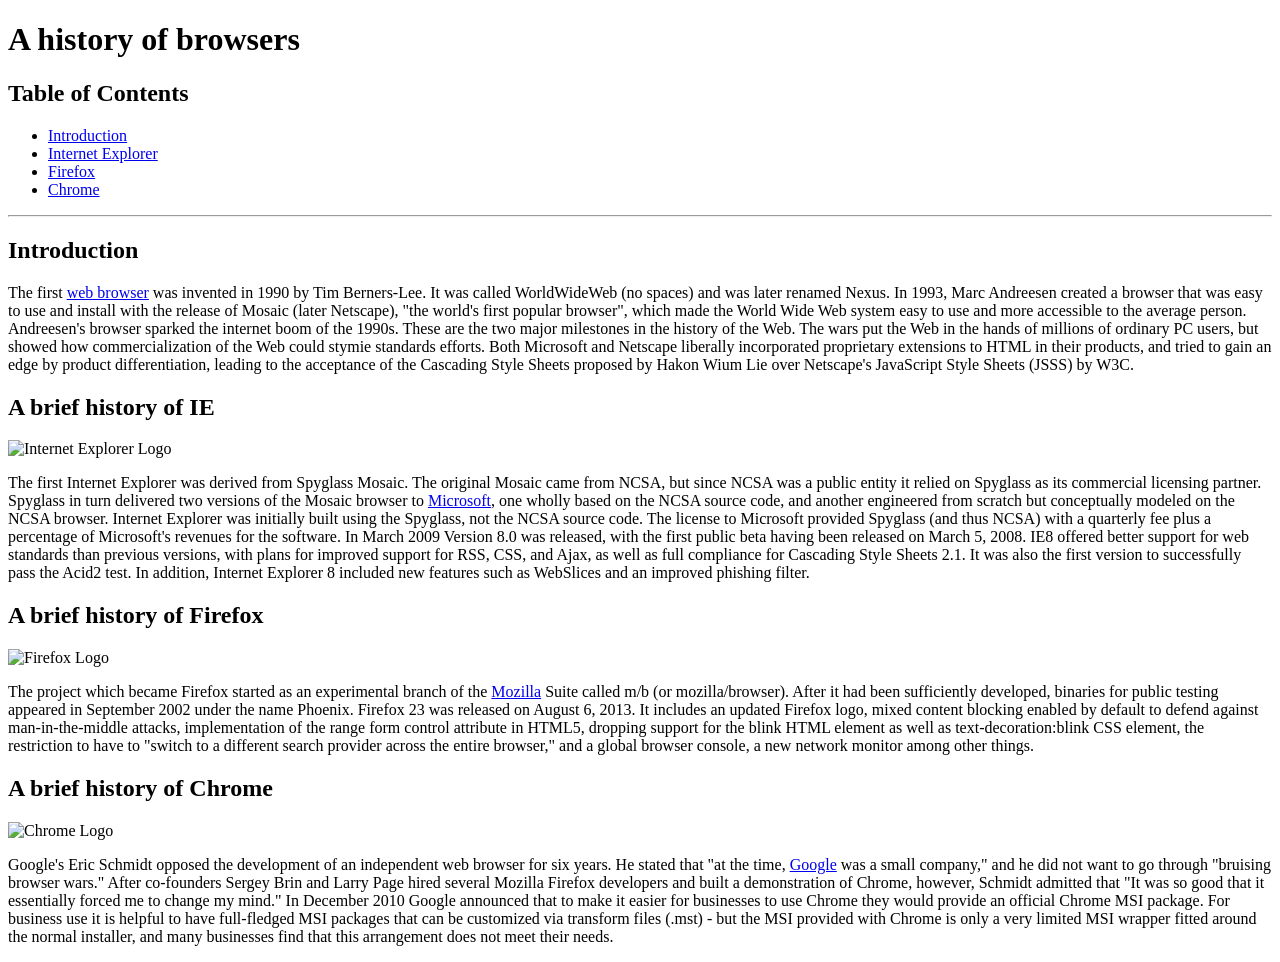
==== index.html @ 0c162361 "save" ====
<!DOCTYPE html>
<html lang="en">
<head>
    <meta charset="UTF-8">
    <meta name="viewport" content="width=device-width, initial-scale=1.0">
    <title>A history of browsers</title>
</head>
<body>

    <h1>A history of browsers</h1>

    <section id="toc">
        <h2>Table of Contents</h2>
        <ul>
            <li><a href="#introduction">Introduction</a></li>
            <li><a href="#ie">Internet Explorer</a></li>
            <li><a href="#firefox">Firefox</a></li>
            <li><a href="#chrome">Chrome</a></li>
        </ul>
    </section>

    <hr>

    <section id="introduction">
        <h2>Introduction</h2>
        <p>The first <a href="https://www.w3.org/TR/html401/intro/intro.html" target="_blank">web browser</a> was invented in 1990 by Tim Berners-Lee. It was called WorldWideWeb (no spaces) and was later renamed Nexus. In 1993, Marc Andreesen created a browser that was easy to use and install with the release of Mosaic (later Netscape), "the world's first popular browser", which made the World Wide Web system easy to use and more accessible to the average person. Andreesen's browser sparked the internet boom of the 1990s. These are the two major milestones in the history of the Web.

The wars put the Web in the hands of millions of ordinary PC users, but showed how commercialization of the Web could stymie standards efforts. Both Microsoft and Netscape liberally incorporated proprietary extensions to HTML in their products, and tried to gain an edge by product differentiation, leading to the acceptance of the Cascading Style Sheets proposed by Hakon Wium Lie over Netscape's JavaScript Style Sheets (JSSS) by W3C.
</p>
    </section>

    <section id="ie">
        <h2>A brief history of IE</h2>
        <img src="https://upload.wikimedia.org/wikipedia/commons/1/18/Internet_Explorer_10%2B11_logo.svg" alt="Internet Explorer Logo" width="100">
        <p>The first Internet Explorer was derived from Spyglass Mosaic. The original Mosaic came from NCSA, but since NCSA was a public entity it relied on Spyglass as its commercial licensing partner. Spyglass in turn delivered two versions of the Mosaic browser to <a href="https://www.microsoft.com/en-us" target="_blank">Microsoft</a>, one wholly based on the NCSA source code, and another engineered from scratch but conceptually modeled on the NCSA browser. Internet Explorer was initially built using the Spyglass, not the NCSA source code. The license to Microsoft provided Spyglass (and thus NCSA) with a quarterly fee plus a percentage of Microsoft's revenues for the software.

In March 2009 Version 8.0 was released, with the first public beta having been released on March 5, 2008. IE8 offered better support for web standards than previous versions, with plans for improved support for RSS, CSS, and Ajax, as well as full compliance for Cascading Style Sheets 2.1. It was also the first version to successfully pass the Acid2 test. In addition, Internet Explorer 8 included new features such as WebSlices and an improved phishing filter.</p>
    </section>

    <section id="firefox">
        <h2>A brief history of Firefox</h2>
        <img src="https://upload.wikimedia.org/wikipedia/commons/a/a0/Firefox_logo%2C_2019.svg" alt="Firefox Logo" width="100">
        <p>The project which became Firefox started as an experimental branch of the <a href="https://www.mozilla.org/" target="_blank">Mozilla</a> Suite called m/b (or mozilla/browser). After it had been sufficiently developed, binaries for public testing appeared in September 2002 under the name Phoenix.

Firefox 23 was released on August 6, 2013. It includes an updated Firefox logo, mixed content blocking enabled by default to defend against man-in-the-middle attacks, implementation of the range form control attribute in HTML5, dropping support for the blink HTML element as well as text-decoration:blink CSS element, the restriction to have to "switch to a different search provider across the entire browser," and a global browser console, a new network monitor among other things. </p>
    </section>

    <section id="chrome">
        <h2>A brief history of Chrome</h2>
        <img src="https://upload.wikimedia.org/wikipedia/commons/e/e1/Google_Chrome_icon_%28February_2022%29.svg" alt="Chrome Logo" width="100">
        <p>Google's Eric Schmidt opposed the development of an independent web browser for six years. He stated that "at the time, <a href="https://www.google.com" target="_blank">Google</a> was a small company," and he did not want to go through "bruising browser wars." After co-founders Sergey Brin and Larry Page hired several Mozilla Firefox developers and built a demonstration of Chrome, however, Schmidt admitted that "It was so good that it essentially forced me to change my mind."

In December 2010 Google announced that to make it easier for businesses to use Chrome they would provide an official Chrome MSI package. For business use it is helpful to have full-fledged MSI packages that can be customized via transform files (.mst) - but the MSI provided with Chrome is only a very limited MSI wrapper fitted around the normal installer, and many businesses find that this arrangement does not meet their needs.</p>
    </section>

</body>
</html>
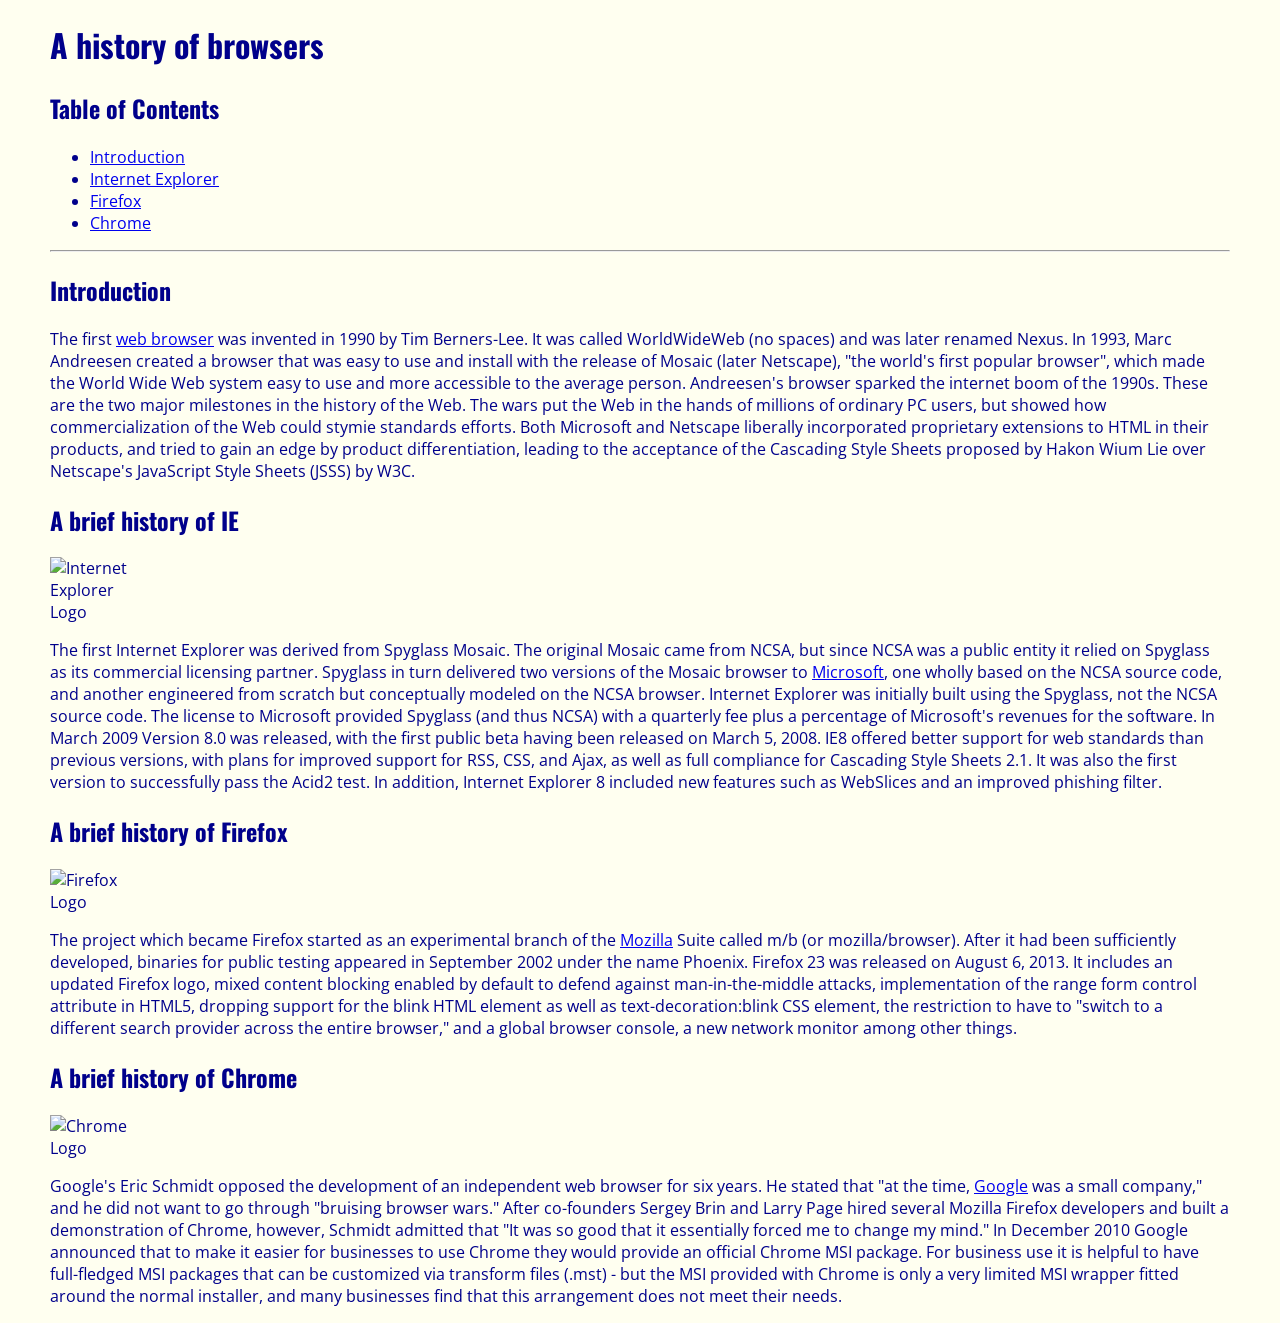
==== commit c5421a73: "save" ====
--- a/index.html
+++ b/index.html
@@ -4,6 +4,8 @@
     <meta charset="UTF-8">
     <meta name="viewport" content="width=device-width, initial-scale=1.0">
     <title>A history of browsers</title>
+    <link href="https://fonts.googleapis.com/css2?family=Open+Sans&family=Oswald&display=swap" rel="stylesheet">
+    <link rel="stylesheet" href="style.css">
 </head>
 <body>
 
--- a/style.css
+++ b/style.css
@@ -0,0 +1,25 @@
+/* General Body Styles */
+body {
+    background-color: Ivory;
+    color: DarkBlue;
+    font-family: 'Open Sans', sans-serif;
+    /* Margins: top/bottom 10px, left/right 50px */
+    margin: 10px 50px;
+}
+
+/* Heading Styles */
+h1, h2, h3, h4, h5, h6 {
+    font-family: 'Oswald', sans-serif;
+}
+
+/* Logo Alignment */
+img {
+    display: inline-block;
+    vertical-align: middle;
+    margin-right: 15px; /* Adds a little breathing room between logo and title */
+}
+
+/* Optional: Ensures the section header and logo sit nicely together */
+section h2 {
+    display: block;
+}
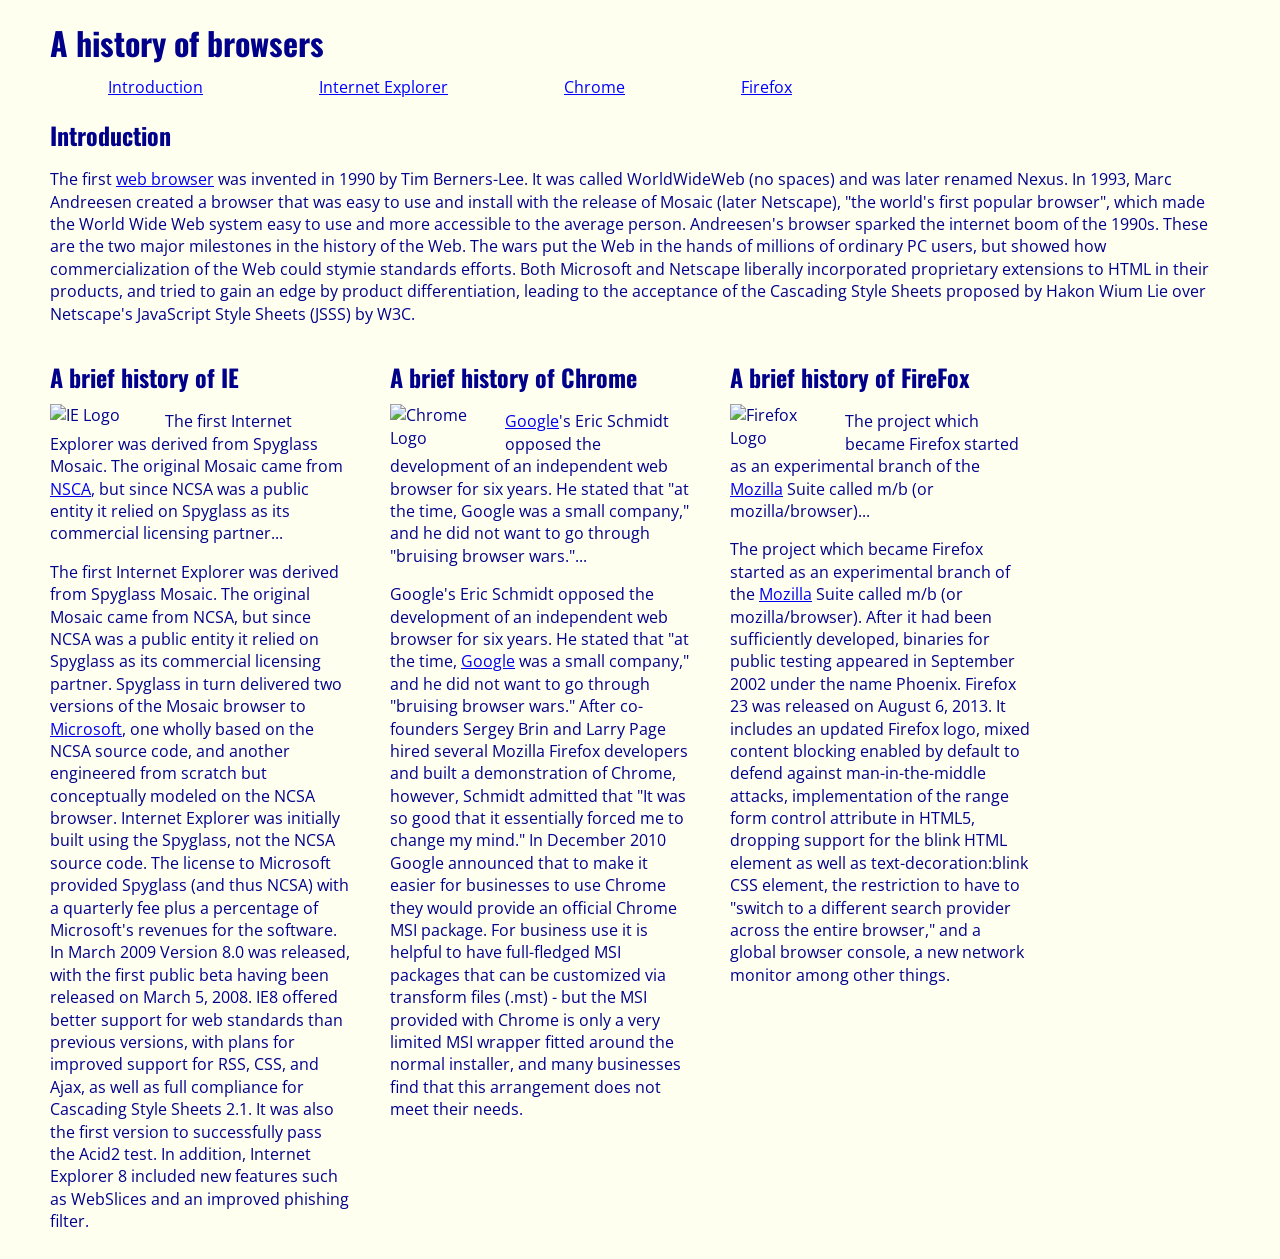
==== commit bfa93566: "save" ====
--- a/index.html
+++ b/index.html
@@ -2,7 +2,6 @@
 <html lang="en">
 <head>
     <meta charset="UTF-8">
-    <meta name="viewport" content="width=device-width, initial-scale=1.0">
     <title>A history of browsers</title>
     <link href="https://fonts.googleapis.com/css2?family=Open+Sans&family=Oswald&display=swap" rel="stylesheet">
     <link rel="stylesheet" href="style.css">
@@ -11,49 +10,57 @@
 
     <h1>A history of browsers</h1>
 
-    <section id="toc">
+    <nav id="toc">
         <h2>Table of Contents</h2>
         <ul>
             <li><a href="#introduction">Introduction</a></li>
             <li><a href="#ie">Internet Explorer</a></li>
+            <li><a href="#chrome">Chrome</a></li>
             <li><a href="#firefox">Firefox</a></li>
-            <li><a href="#chrome">Chrome</a></li>
         </ul>
-    </section>
-
-    <hr>
+    </nav>
 
     <section id="introduction">
         <h2>Introduction</h2>
         <p>The first <a href="https://www.w3.org/TR/html401/intro/intro.html" target="_blank">web browser</a> was invented in 1990 by Tim Berners-Lee. It was called WorldWideWeb (no spaces) and was later renamed Nexus. In 1993, Marc Andreesen created a browser that was easy to use and install with the release of Mosaic (later Netscape), "the world's first popular browser", which made the World Wide Web system easy to use and more accessible to the average person. Andreesen's browser sparked the internet boom of the 1990s. These are the two major milestones in the history of the Web.
 
-The wars put the Web in the hands of millions of ordinary PC users, but showed how commercialization of the Web could stymie standards efforts. Both Microsoft and Netscape liberally incorporated proprietary extensions to HTML in their products, and tried to gain an edge by product differentiation, leading to the acceptance of the Cascading Style Sheets proposed by Hakon Wium Lie over Netscape's JavaScript Style Sheets (JSSS) by W3C.
-</p>
+
+The wars put the Web in the hands of millions of ordinary PC users, but showed how commercialization of the Web could stymie standards efforts. Both Microsoft and Netscape liberally incorporated proprietary extensions to HTML in their products, and tried to gain an edge by product differentiation, leading to the acceptance of the Cascading Style Sheets proposed by Hakon Wium Lie over Netscape's JavaScript Style Sheets (JSSS) by W3C.</p>
     </section>
 
-    <section id="ie">
-        <h2>A brief history of IE</h2>
-        <img src="https://upload.wikimedia.org/wikipedia/commons/1/18/Internet_Explorer_10%2B11_logo.svg" alt="Internet Explorer Logo" width="100">
-        <p>The first Internet Explorer was derived from Spyglass Mosaic. The original Mosaic came from NCSA, but since NCSA was a public entity it relied on Spyglass as its commercial licensing partner. Spyglass in turn delivered two versions of the Mosaic browser to <a href="https://www.microsoft.com/en-us" target="_blank">Microsoft</a>, one wholly based on the NCSA source code, and another engineered from scratch but conceptually modeled on the NCSA browser. Internet Explorer was initially built using the Spyglass, not the NCSA source code. The license to Microsoft provided Spyglass (and thus NCSA) with a quarterly fee plus a percentage of Microsoft's revenues for the software.
+    <div class="browser-container">
+        
+        <section id="ie" class="browser-column">
+            <h2>A brief history of IE</h2>
+            <img src="https://upload.wikimedia.org/wikipedia/commons/1/18/Internet_Explorer_10%2B11_logo.svg" alt="IE Logo" width="100">
+            <p>The first Internet Explorer was derived from Spyglass Mosaic. The original Mosaic came from <a href="http://www.ncsa.illinois.edu/" target="_blank">NSCA</a>, but since NCSA was a public entity it relied on Spyglass as its commercial licensing partner...</p>
+            <p>The first Internet Explorer was derived from Spyglass Mosaic. The original Mosaic came from NCSA, but since NCSA was a public entity it relied on Spyglass as its commercial licensing partner. Spyglass in turn delivered two versions of the Mosaic browser to <a href="https://www.microsoft.com/en-us" target="_blank">Microsoft</a>, one wholly based on the NCSA source code, and another engineered from scratch but conceptually modeled on the NCSA browser. Internet Explorer was initially built using the Spyglass, not the NCSA source code. The license to Microsoft provided Spyglass (and thus NCSA) with a quarterly fee plus a percentage of Microsoft's revenues for the software.
+
 
 In March 2009 Version 8.0 was released, with the first public beta having been released on March 5, 2008. IE8 offered better support for web standards than previous versions, with plans for improved support for RSS, CSS, and Ajax, as well as full compliance for Cascading Style Sheets 2.1. It was also the first version to successfully pass the Acid2 test. In addition, Internet Explorer 8 included new features such as WebSlices and an improved phishing filter.</p>
-    </section>
+        </section>
 
-    <section id="firefox">
-        <h2>A brief history of Firefox</h2>
-        <img src="https://upload.wikimedia.org/wikipedia/commons/a/a0/Firefox_logo%2C_2019.svg" alt="Firefox Logo" width="100">
-        <p>The project which became Firefox started as an experimental branch of the <a href="https://www.mozilla.org/" target="_blank">Mozilla</a> Suite called m/b (or mozilla/browser). After it had been sufficiently developed, binaries for public testing appeared in September 2002 under the name Phoenix.
+        <section id="chrome" class="browser-column">
+            <h2>A brief history of Chrome</h2>
+            <img src="https://upload.wikimedia.org/wikipedia/commons/e/e1/Google_Chrome_icon_%28February_2022%29.svg" alt="Chrome Logo" width="100">
+            <p><a href="https://www.google.com" target="_blank">Google</a>'s Eric Schmidt opposed the development of an independent web browser for six years. He stated that "at the time, Google was a small company," and he did not want to go through "bruising browser wars."...</p>
+            <p>Google's Eric Schmidt opposed the development of an independent web browser for six years. He stated that "at the time, <a href="https://www.google.com" target="_blank">Google</a> was a small company," and he did not want to go through "bruising browser wars." After co-founders Sergey Brin and Larry Page hired several Mozilla Firefox developers and built a demonstration of Chrome, however, Schmidt admitted that "It was so good that it essentially forced me to change my mind."
 
-Firefox 23 was released on August 6, 2013. It includes an updated Firefox logo, mixed content blocking enabled by default to defend against man-in-the-middle attacks, implementation of the range form control attribute in HTML5, dropping support for the blink HTML element as well as text-decoration:blink CSS element, the restriction to have to "switch to a different search provider across the entire browser," and a global browser console, a new network monitor among other things. </p>
-    </section>
-
-    <section id="chrome">
-        <h2>A brief history of Chrome</h2>
-        <img src="https://upload.wikimedia.org/wikipedia/commons/e/e1/Google_Chrome_icon_%28February_2022%29.svg" alt="Chrome Logo" width="100">
-        <p>Google's Eric Schmidt opposed the development of an independent web browser for six years. He stated that "at the time, <a href="https://www.google.com" target="_blank">Google</a> was a small company," and he did not want to go through "bruising browser wars." After co-founders Sergey Brin and Larry Page hired several Mozilla Firefox developers and built a demonstration of Chrome, however, Schmidt admitted that "It was so good that it essentially forced me to change my mind."
 
 In December 2010 Google announced that to make it easier for businesses to use Chrome they would provide an official Chrome MSI package. For business use it is helpful to have full-fledged MSI packages that can be customized via transform files (.mst) - but the MSI provided with Chrome is only a very limited MSI wrapper fitted around the normal installer, and many businesses find that this arrangement does not meet their needs.</p>
-    </section>
+        </section>
+
+        <section id="firefox" class="browser-column">
+            <h2>A brief history of FireFox</h2>
+            <img src="https://upload.wikimedia.org/wikipedia/commons/a/a0/Firefox_logo%2C_2019.svg" alt="Firefox Logo" width="100">
+            <p>The project which became Firefox started as an experimental branch of the <a href="https://www.mozilla.org/" target="_blank">Mozilla</a> Suite called m/b (or mozilla/browser)...</p>
+            <p>The project which became Firefox started as an experimental branch of the <a href="https://www.mozilla.org/" target="_blank">Mozilla</a> Suite called m/b (or mozilla/browser). After it had been sufficiently developed, binaries for public testing appeared in September 2002 under the name Phoenix.
+
+
+Firefox 23 was released on August 6, 2013. It includes an updated Firefox logo, mixed content blocking enabled by default to defend against man-in-the-middle attacks, implementation of the range form control attribute in HTML5, dropping support for the blink HTML element as well as text-decoration:blink CSS element, the restriction to have to "switch to a different search provider across the entire browser," and a global browser console, a new network monitor among other things.</p>
+        </section>
+
+    </div>
 
 </body>
 </html>
--- a/style.css
+++ b/style.css
@@ -3,23 +3,58 @@
     background-color: Ivory;
     color: DarkBlue;
     font-family: 'Open Sans', sans-serif;
-    /* Margins: top/bottom 10px, left/right 50px */
     margin: 10px 50px;
+    line-height: 1.4; /* Improves readability to match image */
 }
 
 /* Heading Styles */
-h1, h2, h3, h4, h5, h6 {
+h1, h2 {
     font-family: 'Oswald', sans-serif;
+    margin-bottom: 10px;
 }
 
-/* Logo Alignment */
-img {
-    display: inline-block;
-    vertical-align: middle;
-    margin-right: 15px; /* Adds a little breathing room between logo and title */
+/* Navigation Bar */
+#toc h2 {
+    display: none;
 }
 
-/* Optional: Ensures the section header and logo sit nicely together */
-section h2 {
-    display: block;
+#toc ul {
+    list-style-type: none;
+    padding: 0;
+    margin: 0 0 20px 0;
+    display: flex;
+    justify-content: space-around; /* Distributes links evenly across the page */
+    max-width: 800px; /* Keeps links from spreading too far on wide screens */
+}
+
+#toc a {
+    text-decoration: underline; /* Matches the blue link style in image */
+    color: blue;
+}
+
+/* Column Layout */
+.browser-container {
+    display: flex;
+    flex-direction: row;
+    gap: 40px; /* Adjusts space between columns */
+    align-items: flex-start;
+}
+
+.browser-column {
+    width: 300px;
+    flex-shrink: 0;
+}
+
+/* Logo Wrapping Logic */
+img {
+    float: left; /* Makes text wrap around the image */
+    margin-right: 15px;
+    margin-bottom: 5px;
+}
+
+/* Clears floats so columns don't collapse */
+.browser-column::after {
+    content: "";
+    display: table;
+    clear: both;
 }
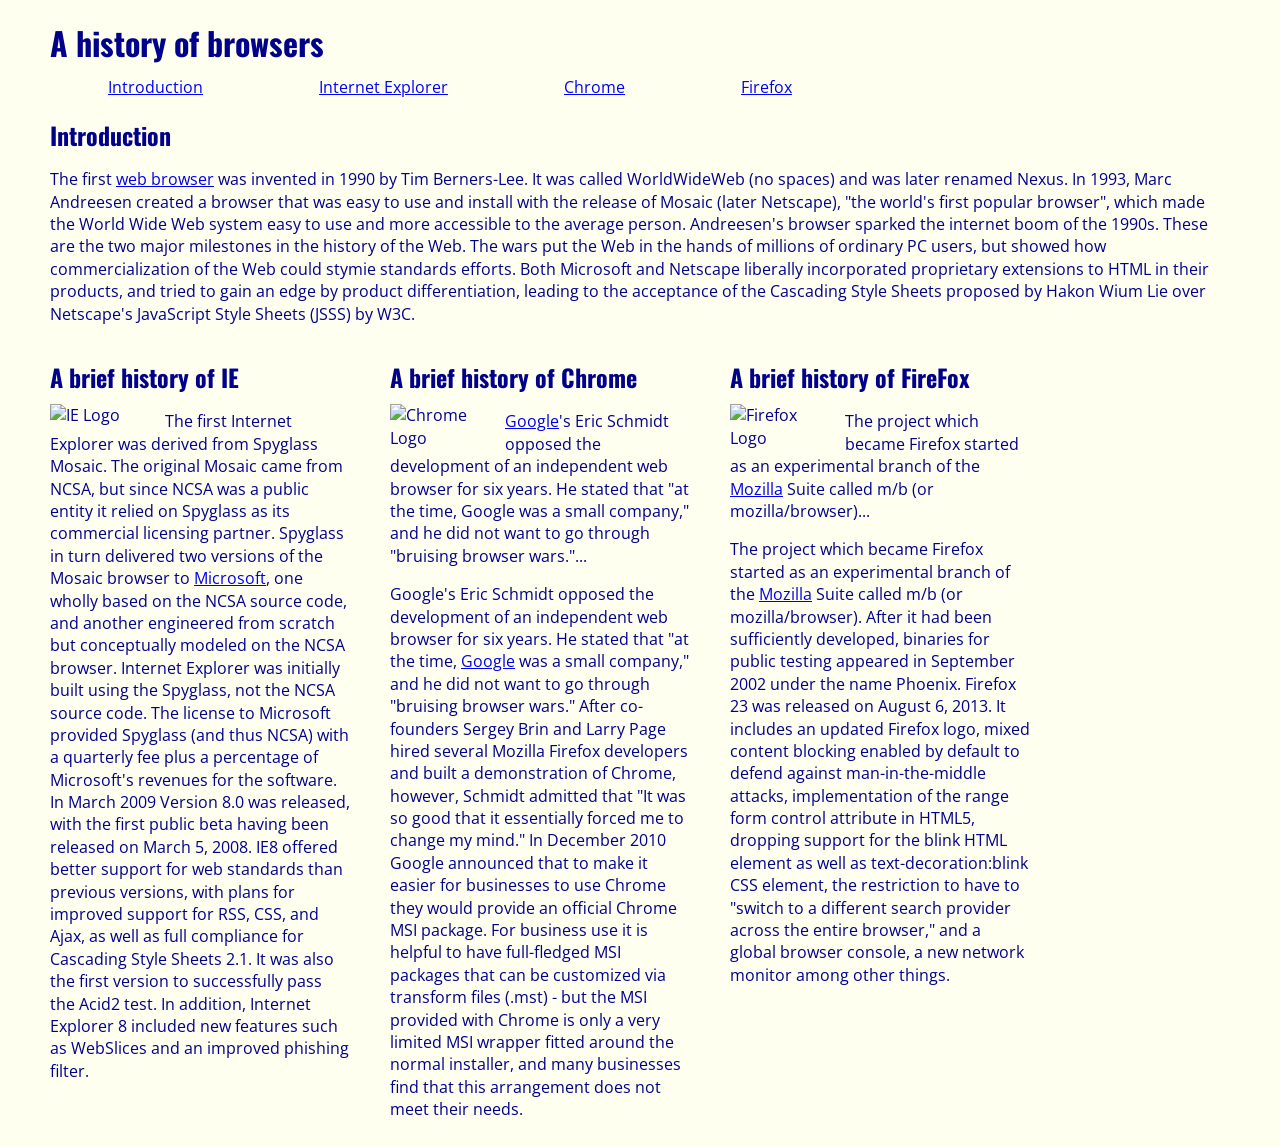
==== commit fefa1826: "save" ====
--- a/index.html
+++ b/index.html
@@ -33,7 +33,6 @@
         <section id="ie" class="browser-column">
             <h2>A brief history of IE</h2>
             <img src="https://upload.wikimedia.org/wikipedia/commons/1/18/Internet_Explorer_10%2B11_logo.svg" alt="IE Logo" width="100">
-            <p>The first Internet Explorer was derived from Spyglass Mosaic. The original Mosaic came from <a href="http://www.ncsa.illinois.edu/" target="_blank">NSCA</a>, but since NCSA was a public entity it relied on Spyglass as its commercial licensing partner...</p>
             <p>The first Internet Explorer was derived from Spyglass Mosaic. The original Mosaic came from NCSA, but since NCSA was a public entity it relied on Spyglass as its commercial licensing partner. Spyglass in turn delivered two versions of the Mosaic browser to <a href="https://www.microsoft.com/en-us" target="_blank">Microsoft</a>, one wholly based on the NCSA source code, and another engineered from scratch but conceptually modeled on the NCSA browser. Internet Explorer was initially built using the Spyglass, not the NCSA source code. The license to Microsoft provided Spyglass (and thus NCSA) with a quarterly fee plus a percentage of Microsoft's revenues for the software.
 
 
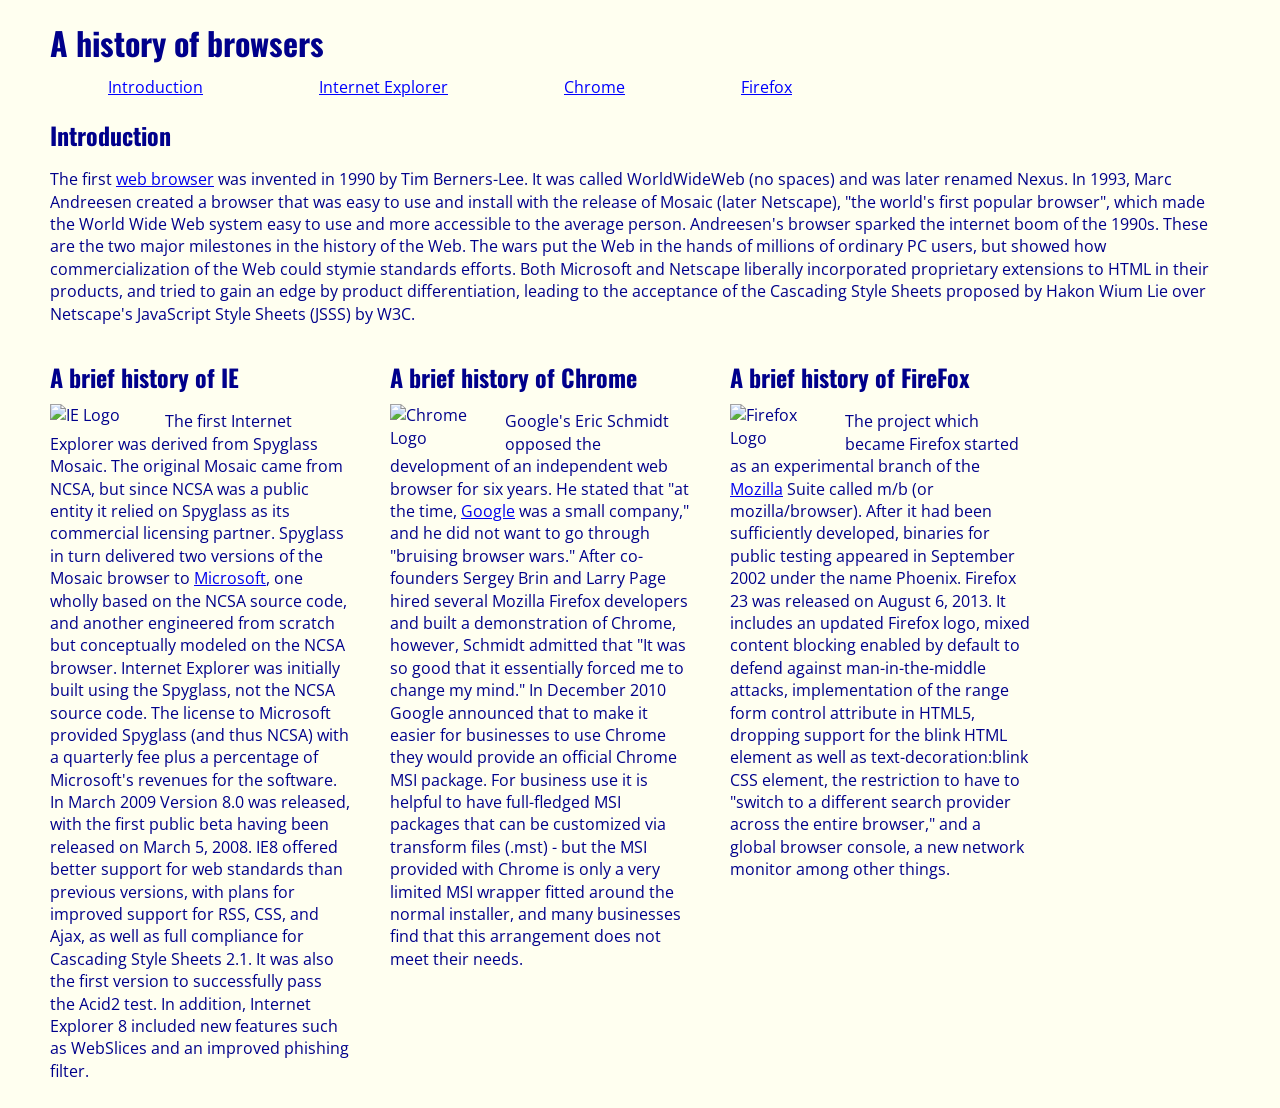
==== commit 2674be3e: "save" ====
--- a/index.html
+++ b/index.html
@@ -42,7 +42,6 @@
         <section id="chrome" class="browser-column">
             <h2>A brief history of Chrome</h2>
             <img src="https://upload.wikimedia.org/wikipedia/commons/e/e1/Google_Chrome_icon_%28February_2022%29.svg" alt="Chrome Logo" width="100">
-            <p><a href="https://www.google.com" target="_blank">Google</a>'s Eric Schmidt opposed the development of an independent web browser for six years. He stated that "at the time, Google was a small company," and he did not want to go through "bruising browser wars."...</p>
             <p>Google's Eric Schmidt opposed the development of an independent web browser for six years. He stated that "at the time, <a href="https://www.google.com" target="_blank">Google</a> was a small company," and he did not want to go through "bruising browser wars." After co-founders Sergey Brin and Larry Page hired several Mozilla Firefox developers and built a demonstration of Chrome, however, Schmidt admitted that "It was so good that it essentially forced me to change my mind."
 
 
@@ -52,7 +51,6 @@
         <section id="firefox" class="browser-column">
             <h2>A brief history of FireFox</h2>
             <img src="https://upload.wikimedia.org/wikipedia/commons/a/a0/Firefox_logo%2C_2019.svg" alt="Firefox Logo" width="100">
-            <p>The project which became Firefox started as an experimental branch of the <a href="https://www.mozilla.org/" target="_blank">Mozilla</a> Suite called m/b (or mozilla/browser)...</p>
             <p>The project which became Firefox started as an experimental branch of the <a href="https://www.mozilla.org/" target="_blank">Mozilla</a> Suite called m/b (or mozilla/browser). After it had been sufficiently developed, binaries for public testing appeared in September 2002 under the name Phoenix.
 
 
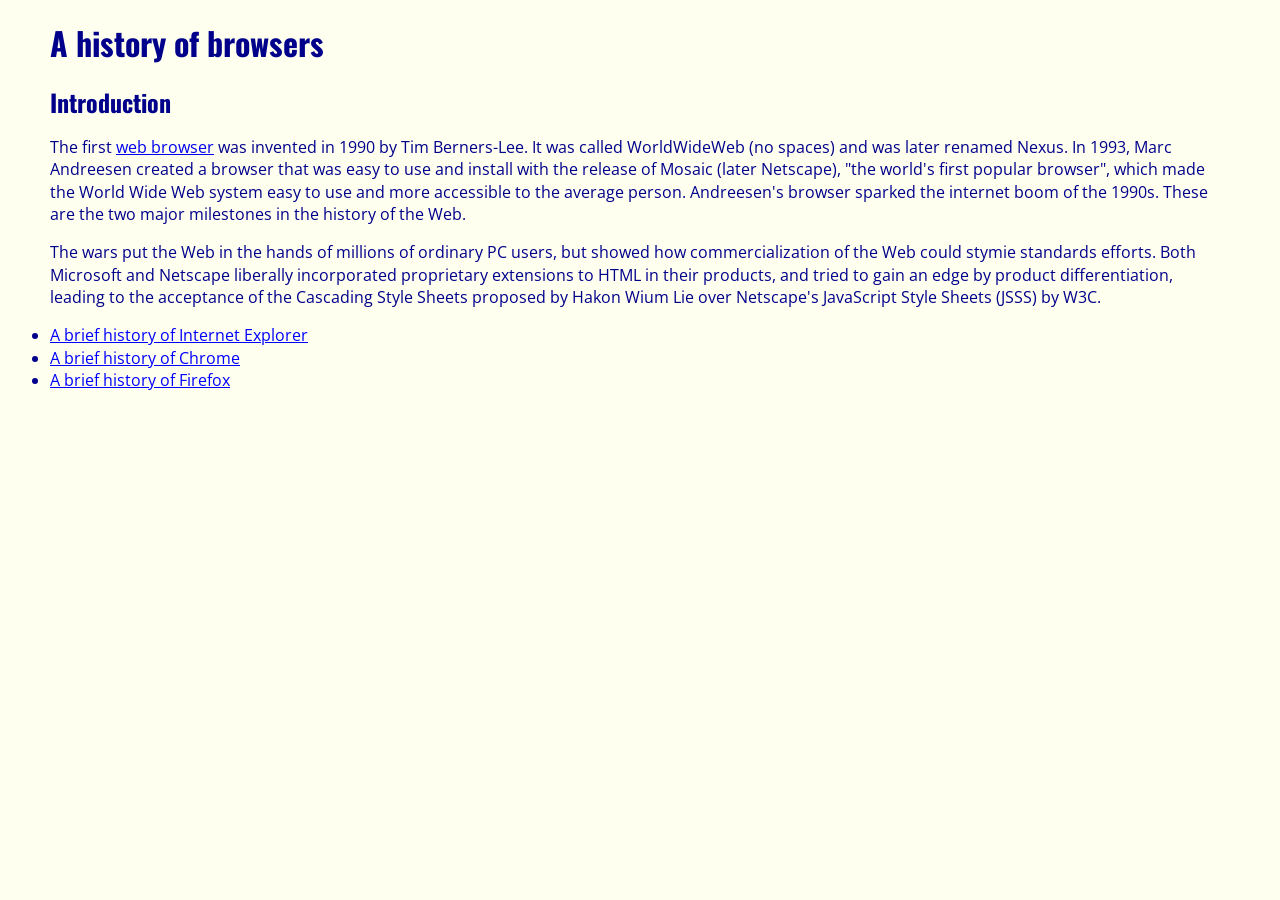
==== commit df5ff80c: "save" ====
--- a/index.html
+++ b/index.html
@@ -10,54 +10,19 @@
 
     <h1>A history of browsers</h1>
 
+    <section id="introduction">
+        <h2>Introduction</h2>
+        <p>The first <a href="https://www.w3.org/TR/html401/intro/intro.html" target="_blank">web browser</a> was invented in 1990 by Tim Berners-Lee. It was called WorldWideWeb (no spaces) and was later renamed Nexus. In 1993, Marc Andreesen created a browser that was easy to use and install with the release of Mosaic (later Netscape), "the world's first popular browser", which made the World Wide Web system easy to use and more accessible to the average person. Andreesen's browser sparked the internet boom of the 1990s. These are the two major milestones in the history of the Web.
+        </p>
+        <p>The wars put the Web in the hands of millions of ordinary PC users, but showed how commercialization of the Web could stymie standards efforts. Both Microsoft and Netscape liberally incorporated proprietary extensions to HTML in their products, and tried to gain an edge by product differentiation, leading to the acceptance of the Cascading Style Sheets proposed by Hakon Wium Lie over Netscape's JavaScript Style Sheets (JSSS) by W3C.</p>
+    </section>
     <nav id="toc">
         <h2>Table of Contents</h2>
         <ul>
-            <li><a href="#introduction">Introduction</a></li>
-            <li><a href="#ie">Internet Explorer</a></li>
-            <li><a href="#chrome">Chrome</a></li>
-            <li><a href="#firefox">Firefox</a></li>
+            <li><a href="./internet-explorer.html">A brief history of Internet Explorer</a></li>
+            <li><a href="./chrome.html">A brief history of Chrome</a></li>
+            <li><a href="./firefox.html">A brief history of Firefox</a></li>
         </ul>
     </nav>
-
-    <section id="introduction">
-        <h2>Introduction</h2>
-        <p>The first <a href="https://www.w3.org/TR/html401/intro/intro.html" target="_blank">web browser</a> was invented in 1990 by Tim Berners-Lee. It was called WorldWideWeb (no spaces) and was later renamed Nexus. In 1993, Marc Andreesen created a browser that was easy to use and install with the release of Mosaic (later Netscape), "the world's first popular browser", which made the World Wide Web system easy to use and more accessible to the average person. Andreesen's browser sparked the internet boom of the 1990s. These are the two major milestones in the history of the Web.
-
-
-The wars put the Web in the hands of millions of ordinary PC users, but showed how commercialization of the Web could stymie standards efforts. Both Microsoft and Netscape liberally incorporated proprietary extensions to HTML in their products, and tried to gain an edge by product differentiation, leading to the acceptance of the Cascading Style Sheets proposed by Hakon Wium Lie over Netscape's JavaScript Style Sheets (JSSS) by W3C.</p>
-    </section>
-
-    <div class="browser-container">
-        
-        <section id="ie" class="browser-column">
-            <h2>A brief history of IE</h2>
-            <img src="https://upload.wikimedia.org/wikipedia/commons/1/18/Internet_Explorer_10%2B11_logo.svg" alt="IE Logo" width="100">
-            <p>The first Internet Explorer was derived from Spyglass Mosaic. The original Mosaic came from NCSA, but since NCSA was a public entity it relied on Spyglass as its commercial licensing partner. Spyglass in turn delivered two versions of the Mosaic browser to <a href="https://www.microsoft.com/en-us" target="_blank">Microsoft</a>, one wholly based on the NCSA source code, and another engineered from scratch but conceptually modeled on the NCSA browser. Internet Explorer was initially built using the Spyglass, not the NCSA source code. The license to Microsoft provided Spyglass (and thus NCSA) with a quarterly fee plus a percentage of Microsoft's revenues for the software.
-
-
-In March 2009 Version 8.0 was released, with the first public beta having been released on March 5, 2008. IE8 offered better support for web standards than previous versions, with plans for improved support for RSS, CSS, and Ajax, as well as full compliance for Cascading Style Sheets 2.1. It was also the first version to successfully pass the Acid2 test. In addition, Internet Explorer 8 included new features such as WebSlices and an improved phishing filter.</p>
-        </section>
-
-        <section id="chrome" class="browser-column">
-            <h2>A brief history of Chrome</h2>
-            <img src="https://upload.wikimedia.org/wikipedia/commons/e/e1/Google_Chrome_icon_%28February_2022%29.svg" alt="Chrome Logo" width="100">
-            <p>Google's Eric Schmidt opposed the development of an independent web browser for six years. He stated that "at the time, <a href="https://www.google.com" target="_blank">Google</a> was a small company," and he did not want to go through "bruising browser wars." After co-founders Sergey Brin and Larry Page hired several Mozilla Firefox developers and built a demonstration of Chrome, however, Schmidt admitted that "It was so good that it essentially forced me to change my mind."
-
-
-In December 2010 Google announced that to make it easier for businesses to use Chrome they would provide an official Chrome MSI package. For business use it is helpful to have full-fledged MSI packages that can be customized via transform files (.mst) - but the MSI provided with Chrome is only a very limited MSI wrapper fitted around the normal installer, and many businesses find that this arrangement does not meet their needs.</p>
-        </section>
-
-        <section id="firefox" class="browser-column">
-            <h2>A brief history of FireFox</h2>
-            <img src="https://upload.wikimedia.org/wikipedia/commons/a/a0/Firefox_logo%2C_2019.svg" alt="Firefox Logo" width="100">
-            <p>The project which became Firefox started as an experimental branch of the <a href="https://www.mozilla.org/" target="_blank">Mozilla</a> Suite called m/b (or mozilla/browser). After it had been sufficiently developed, binaries for public testing appeared in September 2002 under the name Phoenix.
-
-
-Firefox 23 was released on August 6, 2013. It includes an updated Firefox logo, mixed content blocking enabled by default to defend against man-in-the-middle attacks, implementation of the range form control attribute in HTML5, dropping support for the blink HTML element as well as text-decoration:blink CSS element, the restriction to have to "switch to a different search provider across the entire browser," and a global browser console, a new network monitor among other things.</p>
-        </section>
-
-    </div>
-
 </body>
 </html>
--- a/style.css
+++ b/style.css
@@ -19,10 +19,8 @@
 }
 
 #toc ul {
-    list-style-type: none;
     padding: 0;
     margin: 0 0 20px 0;
-    display: flex;
     justify-content: space-around; /* Distributes links evenly across the page */
     max-width: 800px; /* Keeps links from spreading too far on wide screens */
 }
@@ -40,8 +38,13 @@
     align-items: flex-start;
 }
 
+.container {
+  width: 100%;
+  margin: 0 auto;
+}
+
+
 .browser-column {
-    width: 300px;
     flex-shrink: 0;
 }
 
